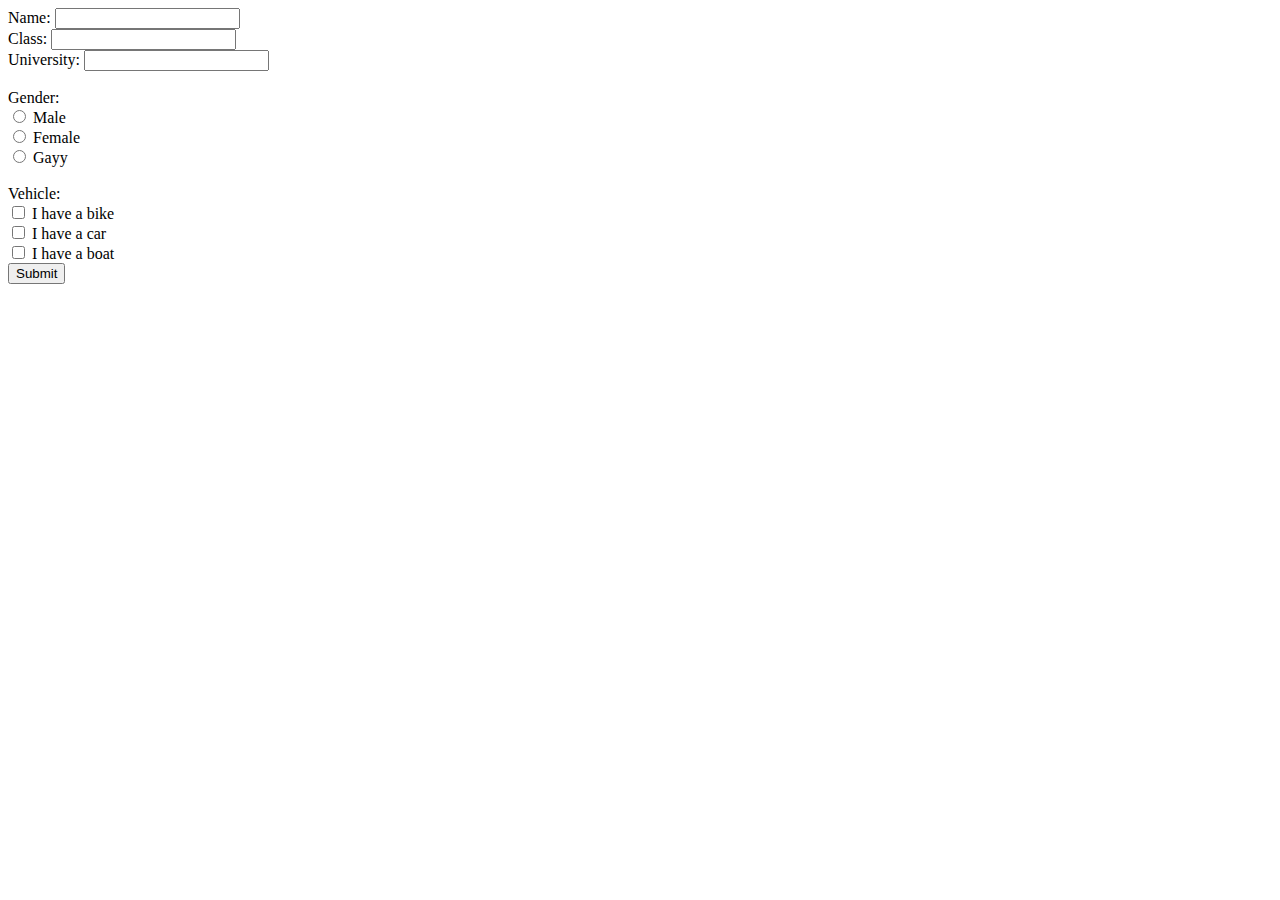
==== week2/ex2.9/index.html @ 2879ddbd "ex2.9 week 2" ====
<!DOCTYPE html>
<!--
To change this license header, choose License Headers in Project Properties.
To change this template file, choose Tools | Templates
and open the template in the editor.
-->
<html>
  <head>
    <title>Ex2.9</title>
    <meta charset="UTF-8" />
    <meta name="viewport" content="width=device-width, initial-scale=1.0" />
  </head>
  <body>
    <form action="/week2/ex2.9/form.php" method="POST">
      <label for="userName">Name: </label>
      <input type="text" id="userName" name="userName" /><br />

      <label for="class">Class: </label>
      <input type="text" id="class" name="class" /><br />

      <label for="university">University: </label>
      <input type="text" id="university" name="university" /><br /><br />

      <label for="gender">Gender: </label><br />
      <input type="radio" id="gender" name="gender" value="male" /> Male<br />
      <input type="radio" id="gender" name="gender" value="female" />
      Female<br />
      <input type="radio" id="gender" name="gender" value="other" />
      Gayy<br /><br />

      <label for="vehicle">Vehicle: </label><br />
      <input type="checkbox" id="vehicle1" name="vehicle[]" value="Bike" />
      <label for="vehicle1"> I have a bike</label><br />
      <input type="checkbox" id="vehicle2" name="vehicle[]" value="Car" />
      <label for="vehicle2"> I have a car</label><br />
      <input type="checkbox" id="vehicle3" name="vehicle[]" value="Boat" />
      <label for="vehicle3"> I have a boat</label><br />
      <button type="submit">Submit</button>
    </form>
  </body>
</html>
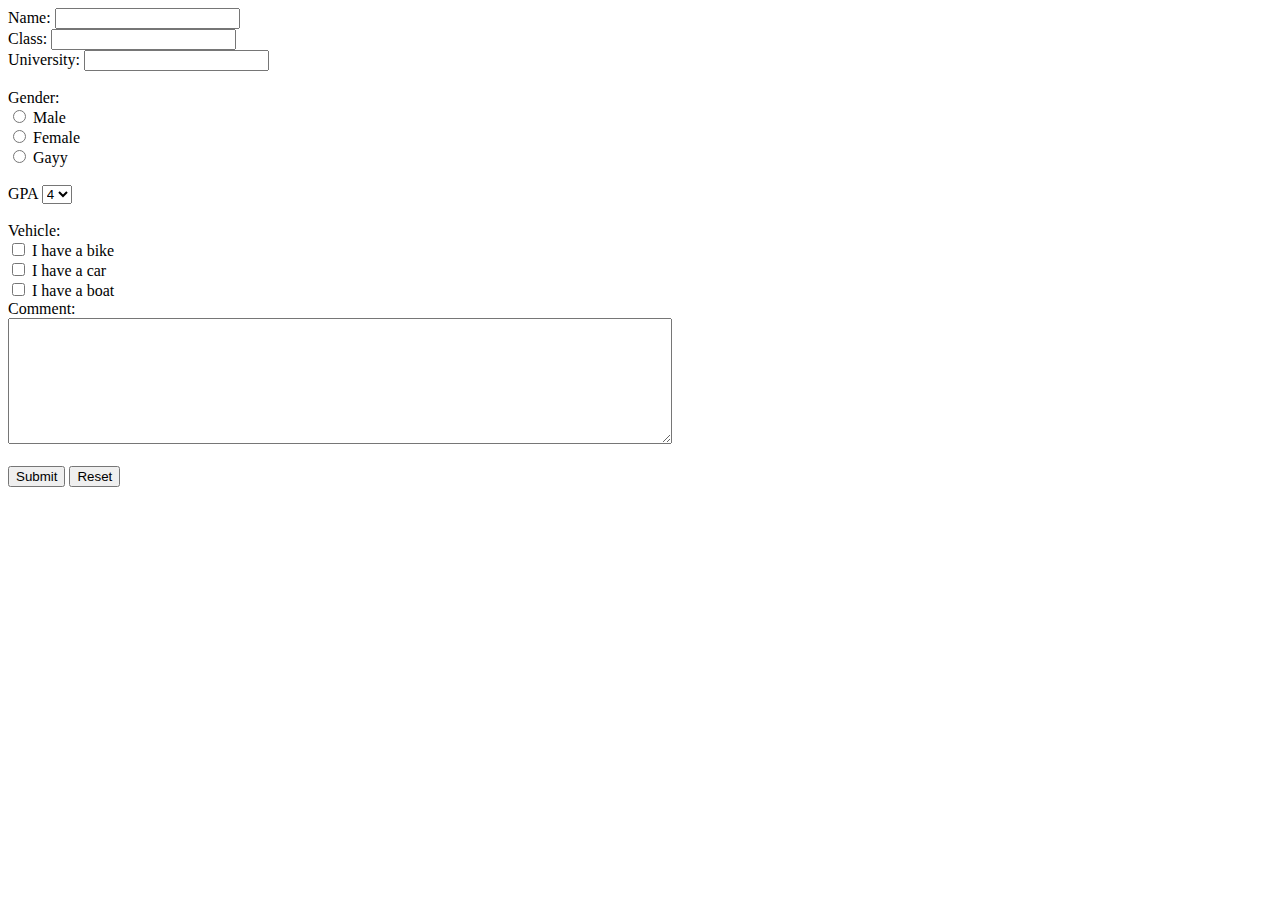
==== commit 74010b17: "week2" ====
--- a/week2/ex2.9/index.html
+++ b/week2/ex2.9/index.html
@@ -28,6 +28,15 @@
       <input type="radio" id="gender" name="gender" value="other" />
       Gayy<br /><br />
 
+      <label for="gpa">GPA</label>
+      <select name="gpa">
+        <option value="4">4</option>
+        <option value="3">3</option>
+        <option value="2">2</option>
+        <option value="1">1</option>
+      </select>
+      <br /><br />
+
       <label for="vehicle">Vehicle: </label><br />
       <input type="checkbox" id="vehicle1" name="vehicle[]" value="Bike" />
       <label for="vehicle1"> I have a bike</label><br />
@@ -35,7 +44,14 @@
       <label for="vehicle2"> I have a car</label><br />
       <input type="checkbox" id="vehicle3" name="vehicle[]" value="Boat" />
       <label for="vehicle3"> I have a boat</label><br />
+
+      <label for="comment">Comment:</label>
+      <br />
+      <textarea name="comment" rows="8" cols="80"></textarea>
+      <br />
+      <br />
       <button type="submit">Submit</button>
+      <button type="reset">Reset</button>
     </form>
   </body>
 </html>
